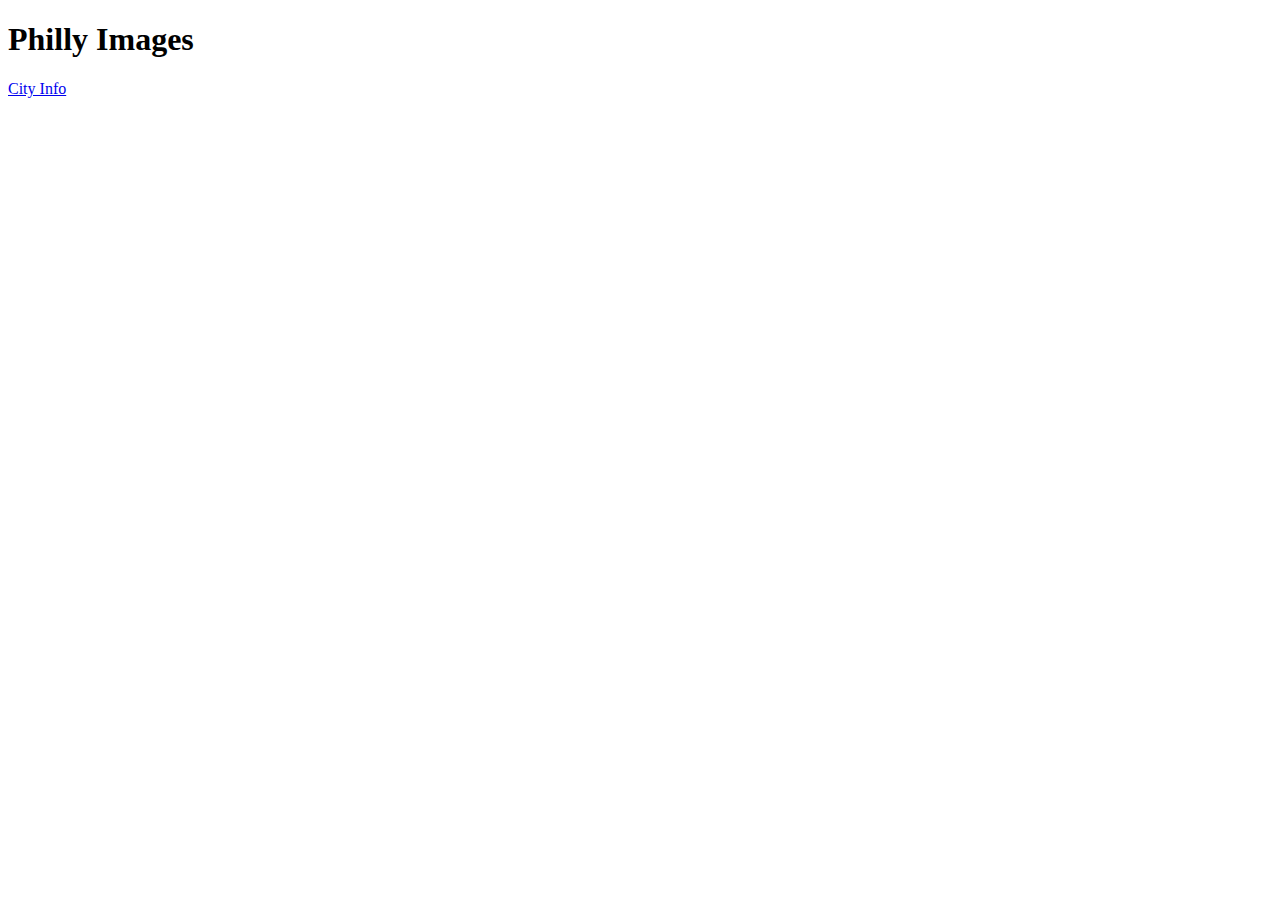
==== cityimages.html @ 0e040adf "Flushed out index page" ====
<!DOCTYPE html>
<html lang="en">
<head>
    <meta charset="UTF-8">
    <meta http-equiv="X-UA-Compatible" content="IE=edge">
    <meta name="viewport" content="width=device-width, initial-scale=1.0">
    <title>City Images Webpage</title>
</head>
<body>
    <h1> Philly Images</h1>
    <nav>
        <a href="index.html"> City Info</a>
    </nav>
</body>
</html>
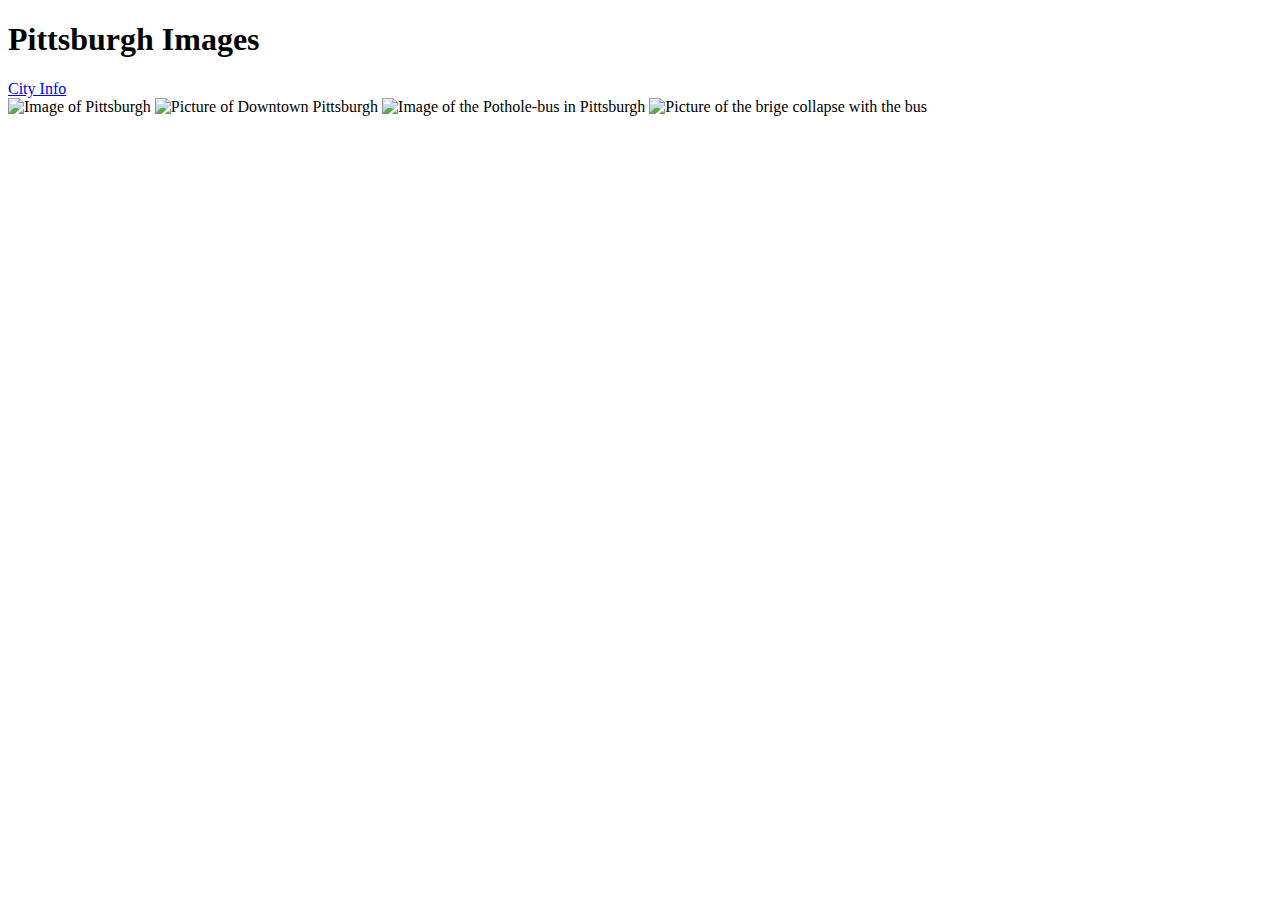
==== commit 89a4be57: "Adding Footer" ====
--- a/cityimages.html
+++ b/cityimages.html
@@ -7,9 +7,13 @@
     <title>City Images Webpage</title>
 </head>
 <body>
-    <h1> Philly Images</h1>
+    <h1> Pittsburgh Images</h1>
     <nav>
         <a href="index.html"> City Info</a>
     </nav>
+    <img src="images/hill_district_grant.jpg" alt=" Image of Pittsburgh" width="350px">
+    <img src="images/Pittsburgh.jfif" alt="Picture of Downtown Pittsburgh" width="350px">
+    <img src="images/Pothole-bus.jfif" alt="Image of the Pothole-bus in Pittsburgh" width="350px">
+    <img src="images/Brige_Collapse.jpg" alt=" Picture of the brige collapse with the bus" width="350px">
 </body>
 </html>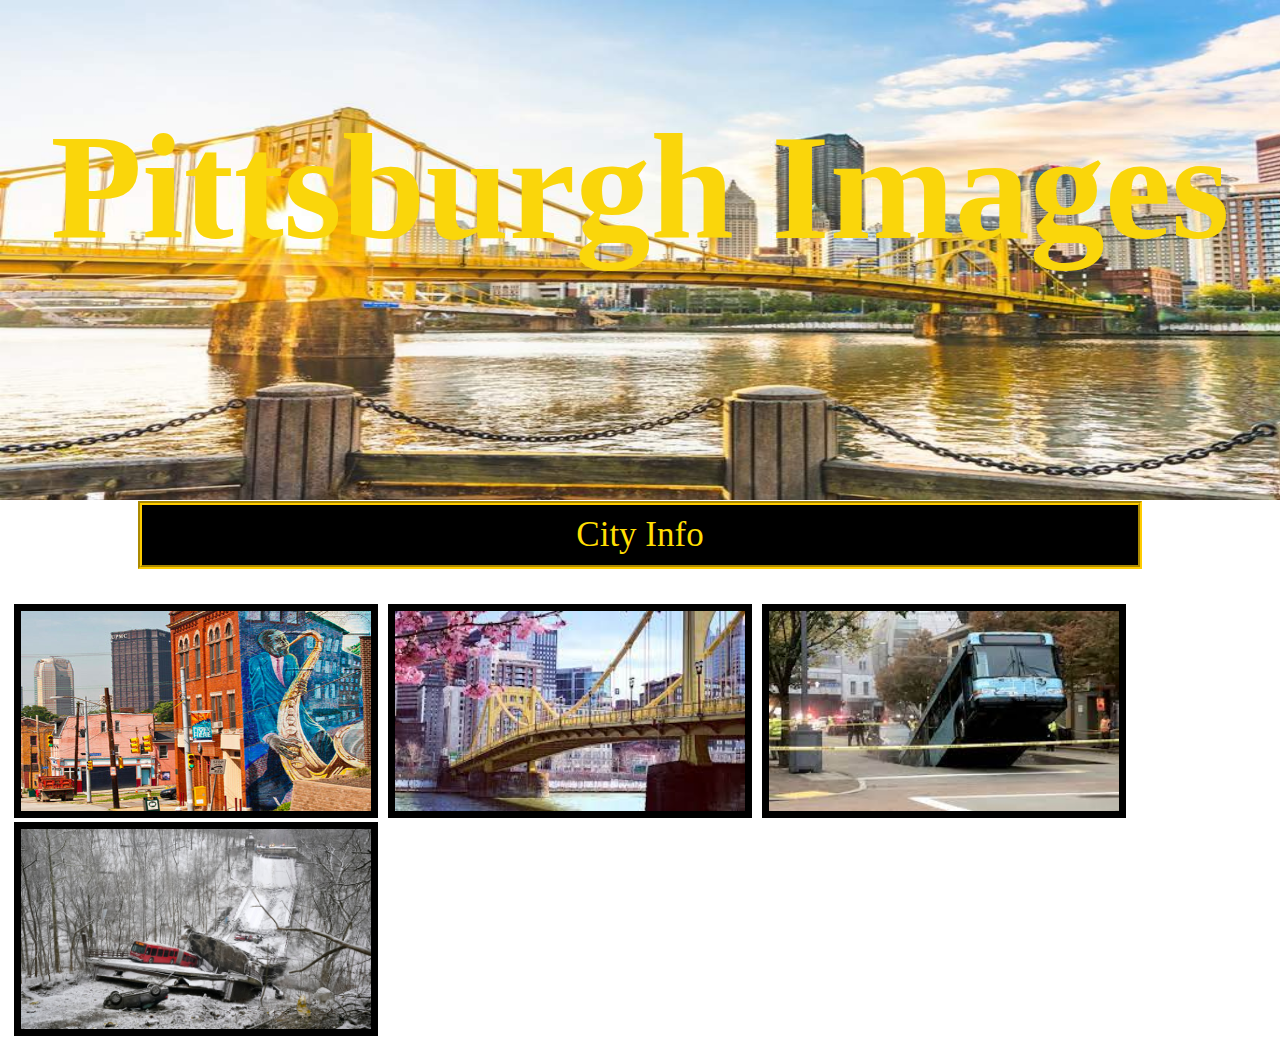
==== commit de3aa86c: "Fixing Merge" ====
--- a/cityimages.html
+++ b/cityimages.html
@@ -4,6 +4,7 @@
     <meta charset="UTF-8">
     <meta http-equiv="X-UA-Compatible" content="IE=edge">
     <meta name="viewport" content="width=device-width, initial-scale=1.0">
+    <link rel="stylesheet" href="css/styles.css">
     <title>City Images Webpage</title>
 </head>
 <body>
@@ -11,9 +12,10 @@
     <nav>
         <a href="index.html"> City Info</a>
     </nav>
-    <img src="images/hill_district_grant.jpg" alt=" Image of Pittsburgh" width="350px">
-    <img src="images/Pittsburgh.jfif" alt="Picture of Downtown Pittsburgh" width="350px">
-    <img src="images/Pothole-bus.jfif" alt="Image of the Pothole-bus in Pittsburgh" width="350px">
-    <img src="images/Brige_Collapse.jpg" alt=" Picture of the brige collapse with the bus" width="350px">
+
+    <img src="images/hill_district_grant.jpg" alt=" Image of Pittsburgh" >
+    <img src="images/Pittsburgh.jfif" alt="Picture of Downtown Pittsburgh" >
+    <img src="images/Pothole-bus.jfif" alt="Image of the Pothole-bus in Pittsburgh" >
+    <img src="images/Brige_Collapse.jpg" alt=" Picture of the brige collapse with the bus" >
 </body>
 </html>--- a/css/styles.css
+++ b/css/styles.css
@@ -0,0 +1,62 @@
+h1{
+    text-align: center;
+    
+    color: rgb(250, 214, 11);
+    height: 50px;
+    font-size: 150px;
+    margin-bottom: 350px;
+  
+}
+
+
+img{
+    width: 350px;
+    height: 200px;
+    display: inline-flex;
+
+    padding: 7px;
+    margin-left: 6px;
+    background-color: rgb(0, 0, 0);
+}
+nav{
+    text-align: center;
+    margin: 130px;
+    font-size: 35px;
+    margin-bottom: 35px;
+    border: 4px solid rgb(255, 204, 0);
+    border-style: groove;
+    background-color: black;
+
+}
+
+nav a{
+    text-decoration:none;
+    text-align:center;
+    color:rgb(255, 222, 4);
+    display:block;
+    padding: 10px;
+}
+body{
+ 
+    
+    
+    background: url("../images/background.jpg");
+    background-repeat: no-repeat;
+    background-size: 1560px 500px;
+    
+    
+}
+
+p{
+   
+    font-size: 25px;
+    border-top: 5px solid black;
+    border-top-right-radius: 150px;
+    margin: 60px;
+    padding-left: 150px;
+    padding-right: 150px;
+}
+table, th, td {
+    border: 3px solid black;
+
+  }
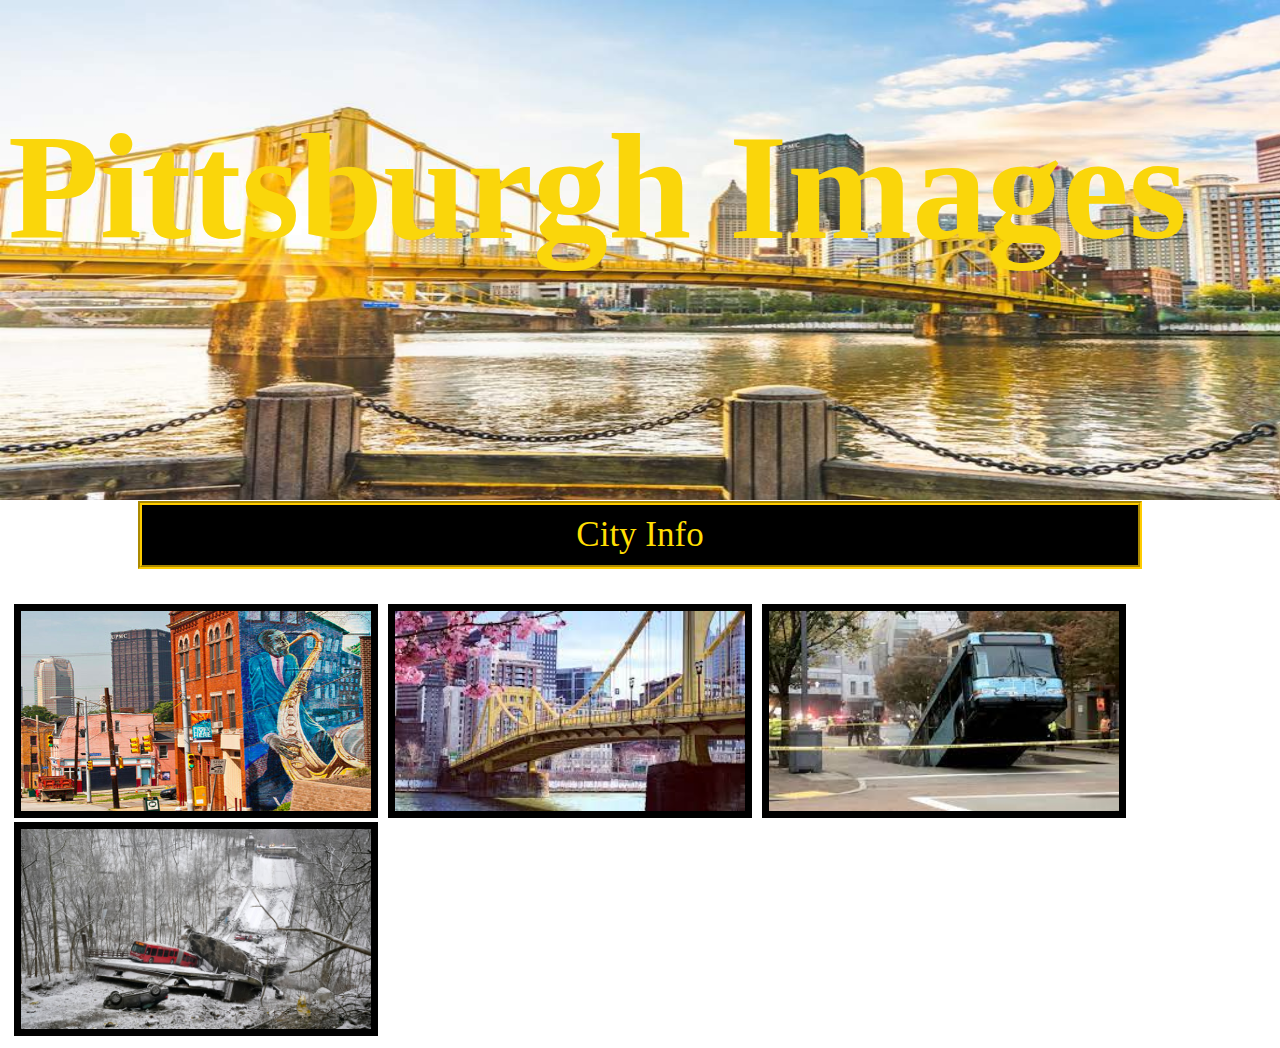
==== commit 4258b590: "Add cityimages, index, and css" ====
--- a/cityimages.html
+++ b/cityimages.html
@@ -8,11 +8,13 @@
     <title>City Images Webpage</title>
 </head>
 <body>
+    <header>
     <h1> Pittsburgh Images</h1>
     <nav>
         <a href="index.html"> City Info</a>
     </nav>
-
+</header>
+    
     <img src="images/hill_district_grant.jpg" alt=" Image of Pittsburgh" >
     <img src="images/Pittsburgh.jfif" alt="Picture of Downtown Pittsburgh" >
     <img src="images/Pothole-bus.jfif" alt="Image of the Pothole-bus in Pittsburgh" >
--- a/css/styles.css
+++ b/css/styles.css
@@ -1,6 +1,5 @@
 h1{
-    text-align: center;
-    
+
     color: rgb(250, 214, 11);
     height: 50px;
     font-size: 150px;
@@ -37,7 +36,10 @@
     padding: 10px;
 }
 body{
- 
+  /*flexbox
+  display:flex;
+  justify-content: center;
+*/
     
     
     background: url("../images/background.jpg");
